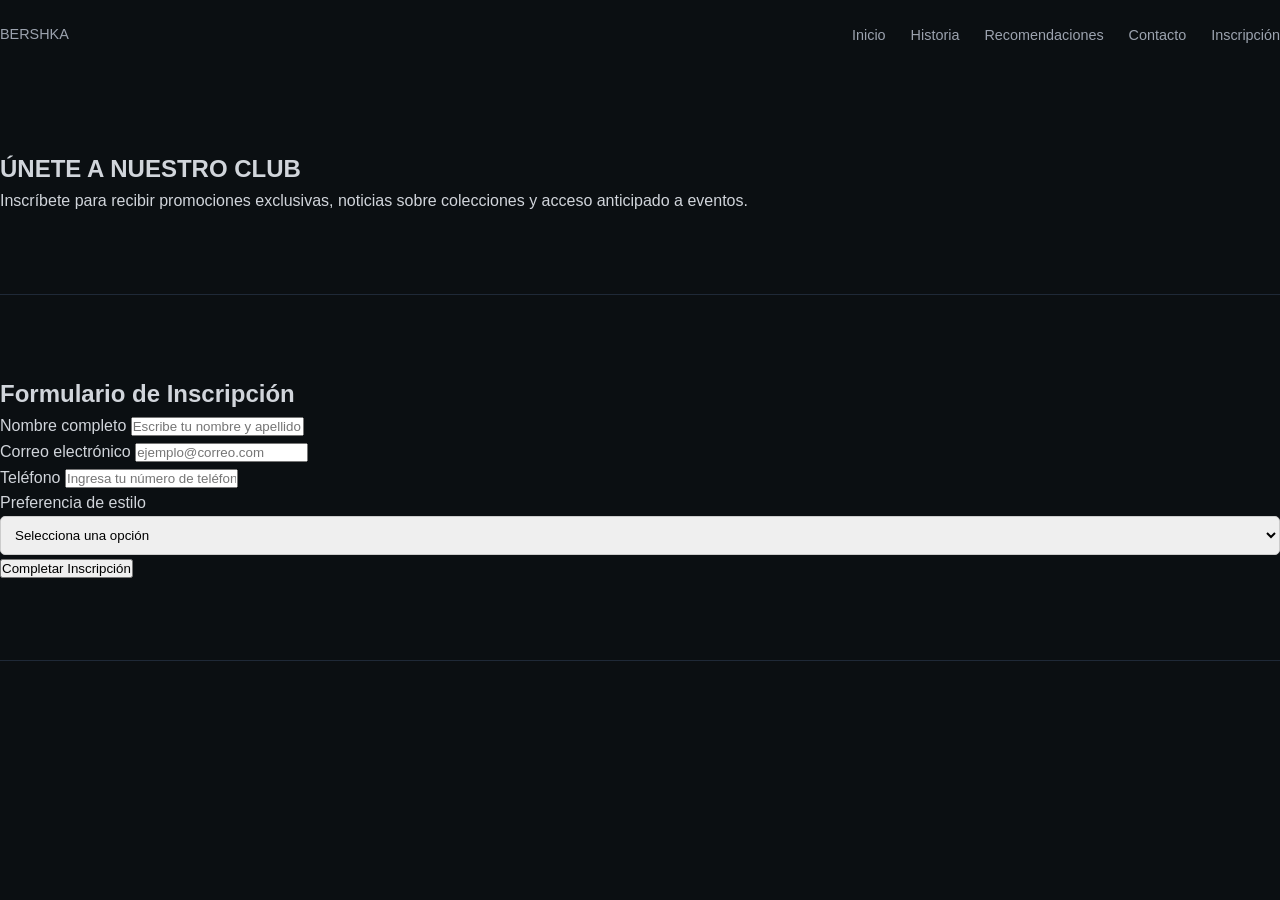
==== formulario.html @ fdd360da "agregue mi rama" ====
<!DOCTYPE html>
<html lang="es">

<head>
    <meta charset="UTF-8">
    <meta name="viewport" content="width=device-width, initial-scale=1.0">
    <title>Inscripción Bershka</title>
    <link rel="stylesheet" href="style.css">
</head>

<body>

    <nav class="navbar">
        <div class="nav-container">
            <a class="navbar-brand" href="#">
                BERSHKA
            </a>

            <ul class="nav-menu">
                <li>
                    <a class="nav-link" href="index.html">
                        Inicio
                    </a>
                </li>
                <li>
                    <a class="nav-link" href="Historia.html">
                        Historia
                    </a>
                </li>
                <li>
                    <a class="nav-link" href="recomendaciones.html">
                        Recomendaciones
                    </a>
                </li>
                <li>
                    <a class="nav-link" href="contactos.html">
                        Contacto
                    </a>
                </li>
                <li>
                    <a class="nav-link active" href="inscripcion.html">
                        Inscripción
                    </a>
                </li>
            </ul>
        </div>
    </nav>


    <main class="main-container">

        <section class="bienvenida">
            <h1>
                ÚNETE A NUESTRO CLUB
            </h1>
            <p>
                Inscríbete para recibir promociones exclusivas, noticias sobre colecciones y acceso anticipado a eventos.
            </p>
        </section>


        <section class="bienvenida contacto-form">

            <h2>
                Formulario de Inscripción
            </h2>

            <form id="formularioInscripcion">

                <div class="campo">
                    <label for="nombre">
                        Nombre completo
                    </label>
                    <input
                        type="text"
                        id="nombre"
                        name="name"
                        placeholder="Escribe tu nombre y apellido"
                        required
                    >
                </div>

                <div class="campo">
                    <label for="correo">
                        Correo electrónico
                    </label>
                    <input
                        type="email"
                        id="correo"
                        name="email"
                        placeholder="ejemplo@correo.com"
                        required
                    >
                </div>

                <div class="campo">
                    <label for="telefono">
                        Teléfono
                    </label>
                    <input
                        type="tel"
                        id="telefono"
                        name="phone"
                        placeholder="Ingresa tu número de teléfono"
                    >
                </div>

                <div class="campo">
                    <label for="categoria">
                        Preferencia de estilo
                    </label>
                    <select id="categoria" name="category" required style="width: 100%; padding: 10px; border-radius: 5px; border: 1px solid #ccc;">
                        <option value="" disabled selected>Selecciona una opción</option>
                        <option value="chica">Mujer / Chica</option>
                        <option value="chico">Hombre / Chico</option>
                        <option value="ambos">Ambos</option>
                    </select>
                </div>

                <button
                    type="submit"
                    class="btn-agregar">
                    Completar Inscripción
                </button>

            </form>

            <h3 id="mensaje"></h3>

        </section>

    </main>


    <script>
        document
            .getElementById("formularioInscripcion")
            .addEventListener("submit", async function(event) {

                event.preventDefault();

                const formulario = document.getElementById("formularioInscripcion");
                const datos = new FormData(formulario);
                const mensaje = document.getElementById("mensaje");

                try {
                    // Reemplaza la URL si vas a usar un ID de Formspree diferente para las inscripciones
                    const respuesta = await fetch(
                        "https://formspree.io/f/mgorakqr",
                        {
                            method: "POST",
                            body: datos,
                            headers: {
                                "Accept": "application/json"
                            }
                        }
                    );

                    if (respuesta.ok) {
                        mensaje.innerHTML = "✅ Te has inscrito correctamente.";
                        formulario.reset();
                    } else {
                        mensaje.innerHTML = "❌ No se pudo completar la inscripción.";
                    }

                } catch {
                    mensaje.innerHTML = "❌ Error al procesar el formulario.";
                }

            });
    </script>

</body>

</html>
---- style.css ----
/* RESET & BASE */
* {
  margin: 0;
  padding: 0;
  box-sizing: border-box;
}

body {
  background-color: #0b0f12;
  color: #d1d5db;
  font-family: 'Segoe UI', -apple-system, BlinkMacSystemFont, Roboto, sans-serif;
  line-height: 1.6;
  overflow-x: hidden;
}

.mono {
  font-family: 'Courier New', Courier, monospace;
}

/* CONTAINER */
.container {
  max-width: 1200px;
  margin: 0 auto;
  padding: 0 20px;
}

/* HEADER / NAVBAR */
header {
  border-bottom: 1px solid #1f2937;
  position: sticky;
  top: 0;
  background: rgba(11, 15, 18, 0.95);
  backdrop-filter: blur(8px);
  z-index: 100;
}

.nav-container {
  display: flex;
  justify-content: space-between;
  align-items: center;
  height: 70px;
}

.logo {
  font-weight: 800;
  font-size: 1.5rem;
  color: #ffffff;
  letter-spacing: -1px;
}

.logo span {
  color: #00ff88;
}

nav ul {
  display: flex;
  list-style: none;
  gap: 25px;
}

nav a {
  color: #9ca3af;
  text-decoration: none;
  font-size: 0.9rem;
  transition: color 0.2s;
}

nav a:hover {
  color: #00ff88;
}

.header-actions {
  display: flex;
  align-items: center;
  gap: 15px;
}

.mobile-toggle {
  display: none;
  background: transparent;
  border: 1px solid #1f2937;
  color: #00ff88;
  font-size: 1.2rem;
  padding: 5px 10px;
  border-radius: 4px;
  cursor: pointer;
}

/* BUTTONS */
.btn {
  display: inline-block;
  background-color: #00ff88;
  color: #000000;
  font-weight: 700;
  padding: 10px 20px;
  border-radius: 4px;
  text-decoration: none;
  font-size: 0.9rem;
  transition: transform 0.2s, background-color 0.2s;
}

.btn:hover {
  background-color: #00cc6a;
  transform: translateY(-2px);
}

.btn-outline {
  background: transparent;
  border: 1px solid #1f2937;
  color: #ffffff;
}

.btn-outline:hover {
  border-color: #00ff88;
  color: #00ff88;
  background: transparent;
}

/* HERO SECTION */
.hero {
  padding: 90px 0 60px;
  border-bottom: 1px solid #1f2937;
}

.tag-prefix {
  color: #00ff88;
  font-size: 0.85rem;
  margin-bottom: 15px;
  display: block;
}

.hero h1 {
  font-size: clamp(2.5rem, 5vw, 4rem);
  color: #ffffff;
  line-height: 1.1;
  margin-bottom: 20px;
  font-weight: 800;
}

.hero p {
  font-size: 1.2rem;
  color: #9ca3af;
  max-width: 650px;
  margin-bottom: 40px;
}

.cta-group {
  display: flex;
  gap: 15px;
  flex-wrap: wrap;
}

/* METRICS */
.stats-grid {
  display: grid;
  grid-template-columns: repeat(auto-fit, minmax(200px, 1fr));
  gap: 20px;
  margin-top: 50px;
}

.stat-card {
  background: #11161b;
  border: 1px solid #1f2937;
  padding: 20px;
  border-radius: 6px;
}

.stat-number {
  font-size: 2.2rem;
  font-weight: 800;
  color: #00ff88;
  display: block;
}

.stat-label {
  font-size: 0.85rem;
  color: #6b7280;
  text-transform: uppercase;
  letter-spacing: 1px;
}

/* SECTIONS COMMON */
section {
  padding: 80px 0;
  border-bottom: 1px solid #1f2937;
}

.section-title {
  font-size: 2rem;
  color: #ffffff;
  margin-bottom: 30px;
}

/* CARDS GRID (TRACKS) */
.cards-grid {
  display: grid;
  grid-template-columns: repeat(auto-fit, minmax(300px, 1fr));
  gap: 25px;
}

.card {
  background-color: #11161b;
  border: 1px solid #1f2937;
  padding: 30px;
  border-radius: 6px;
  transition: border-color 0.3s;
}

.card:hover {
  border-color: #00ff88;
}

.card-badge {
  font-size: 0.75rem;
  background: rgba(0, 255, 136, 0.1);
  color: #00ff88;
  padding: 4px 8px;
  border-radius: 4px;
  border: 1px solid rgba(0, 255, 136, 0.3);
  display: inline-block;
  margin-bottom: 15px;
}

.card h3 {
  font-size: 1.3rem;
  color: #ffffff;
  margin-bottom: 10px;
}

.card p {
  color: #9ca3af;
  font-size: 0.95rem;
}

/* TABLE */
.table-wrapper {
  overflow-x: auto;
}

.schedule-table {
  width: 100%;
  border-collapse: collapse;
  margin-top: 20px;
}

.schedule-table th,
.schedule-table td {
  padding: 15px 20px;
  text-align: left;
  border-bottom: 1px solid #1f2937;
}

.schedule-table th {
  background-color: #11161b;
  color: #ffffff;
  font-size: 0.9rem;
}

.schedule-table td {
  font-size: 0.9rem;
  color: #9ca3af;
}

.schedule-table tr:hover td {
  background-color: rgba(255, 255, 255, 0.02);
}

/* FOOTER */
footer {
  padding: 50px 0;
  background-color: #080b0d;
  color: #6b7280;
  font-size: 0.85rem;
}

.footer-flex {
  display: flex;
  justify-content: space-between;
  align-items: center;
  flex-wrap: wrap;
  gap: 20px;
}

/* RESPONSIVE */
@media (max-width: 768px) {
  .mobile-toggle {
    display: block;
  }

  nav {
    display: none;
    position: absolute;
    top: 70px;
    left: 0;
    width: 100%;
    background: #0b0f12;
    border-bottom: 1px solid #1f2937;
    padding: 20px;
  }

  nav.active {
    display: block;
  }

  nav ul {
    flex-direction: column;
    gap: 15px;
  }
}
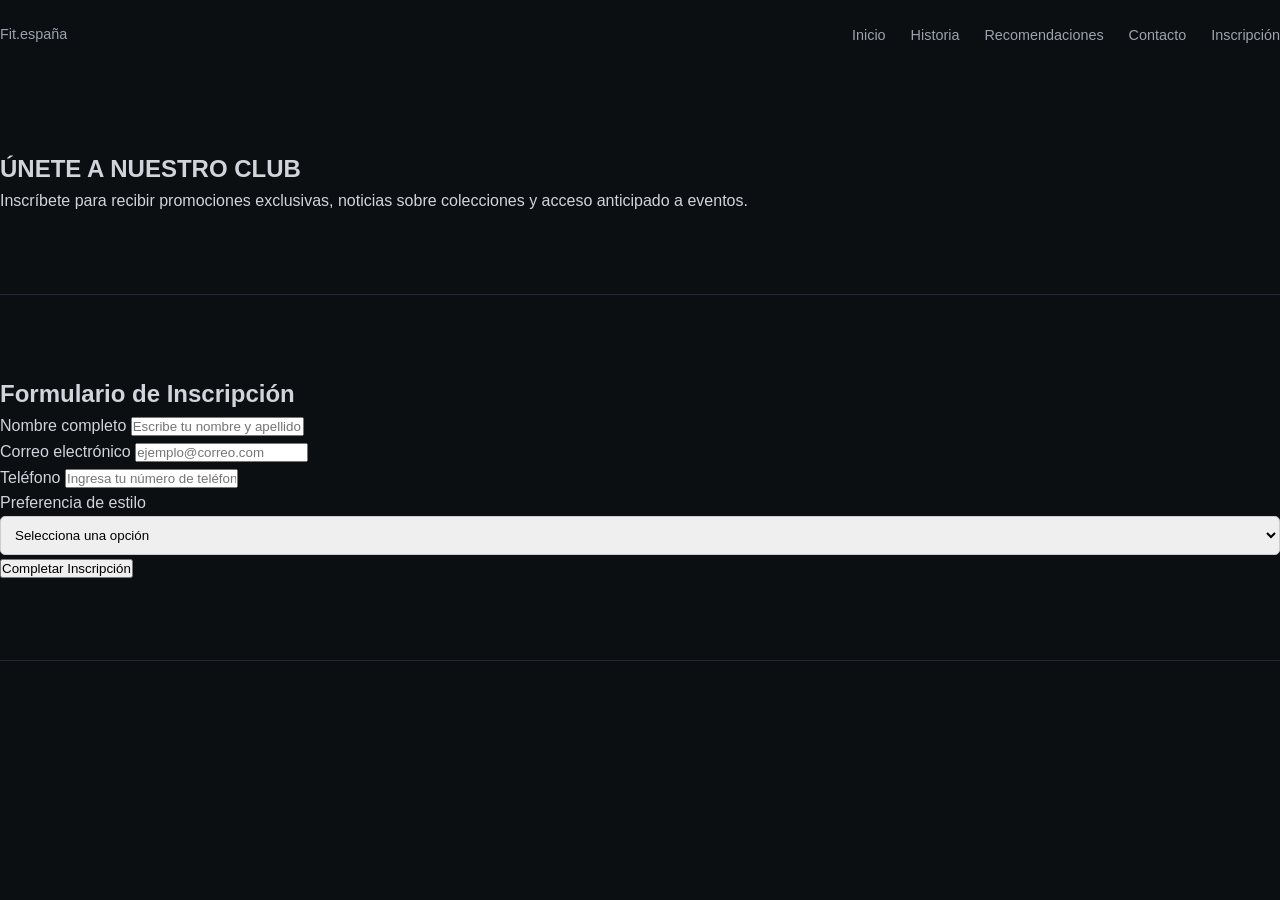
==== commit ad595dd0: "Update formulario.html" ====
--- a/formulario.html
+++ b/formulario.html
@@ -1,175 +1,175 @@
-<!DOCTYPE html>
-<html lang="es">
-
-<head>
-    <meta charset="UTF-8">
-    <meta name="viewport" content="width=device-width, initial-scale=1.0">
-    <title>Inscripción Bershka</title>
-    <link rel="stylesheet" href="style.css">
-</head>
-
-<body>
-
-    <nav class="navbar">
-        <div class="nav-container">
-            <a class="navbar-brand" href="#">
-                BERSHKA
-            </a>
-
-            <ul class="nav-menu">
-                <li>
-                    <a class="nav-link" href="index.html">
-                        Inicio
-                    </a>
-                </li>
-                <li>
-                    <a class="nav-link" href="Historia.html">
-                        Historia
-                    </a>
-                </li>
-                <li>
-                    <a class="nav-link" href="recomendaciones.html">
-                        Recomendaciones
-                    </a>
-                </li>
-                <li>
-                    <a class="nav-link" href="contactos.html">
-                        Contacto
-                    </a>
-                </li>
-                <li>
-                    <a class="nav-link active" href="inscripcion.html">
-                        Inscripción
-                    </a>
-                </li>
-            </ul>
-        </div>
-    </nav>
-
-
-    <main class="main-container">
-
-        <section class="bienvenida">
-            <h1>
-                ÚNETE A NUESTRO CLUB
-            </h1>
-            <p>
-                Inscríbete para recibir promociones exclusivas, noticias sobre colecciones y acceso anticipado a eventos.
-            </p>
-        </section>
-
-
-        <section class="bienvenida contacto-form">
-
-            <h2>
-                Formulario de Inscripción
-            </h2>
-
-            <form id="formularioInscripcion">
-
-                <div class="campo">
-                    <label for="nombre">
-                        Nombre completo
-                    </label>
-                    <input
-                        type="text"
-                        id="nombre"
-                        name="name"
-                        placeholder="Escribe tu nombre y apellido"
-                        required
-                    >
-                </div>
-
-                <div class="campo">
-                    <label for="correo">
-                        Correo electrónico
-                    </label>
-                    <input
-                        type="email"
-                        id="correo"
-                        name="email"
-                        placeholder="ejemplo@correo.com"
-                        required
-                    >
-                </div>
-
-                <div class="campo">
-                    <label for="telefono">
-                        Teléfono
-                    </label>
-                    <input
-                        type="tel"
-                        id="telefono"
-                        name="phone"
-                        placeholder="Ingresa tu número de teléfono"
-                    >
-                </div>
-
-                <div class="campo">
-                    <label for="categoria">
-                        Preferencia de estilo
-                    </label>
-                    <select id="categoria" name="category" required style="width: 100%; padding: 10px; border-radius: 5px; border: 1px solid #ccc;">
-                        <option value="" disabled selected>Selecciona una opción</option>
-                        <option value="chica">Mujer / Chica</option>
-                        <option value="chico">Hombre / Chico</option>
-                        <option value="ambos">Ambos</option>
-                    </select>
-                </div>
-
-                <button
-                    type="submit"
-                    class="btn-agregar">
-                    Completar Inscripción
-                </button>
-
-            </form>
-
-            <h3 id="mensaje"></h3>
-
-        </section>
-
-    </main>
-
-
-    <script>
-        document
-            .getElementById("formularioInscripcion")
-            .addEventListener("submit", async function(event) {
-
-                event.preventDefault();
-
-                const formulario = document.getElementById("formularioInscripcion");
-                const datos = new FormData(formulario);
-                const mensaje = document.getElementById("mensaje");
-
-                try {
-                    // Reemplaza la URL si vas a usar un ID de Formspree diferente para las inscripciones
-                    const respuesta = await fetch(
-                        "https://formspree.io/f/mgorakqr",
-                        {
-                            method: "POST",
-                            body: datos,
-                            headers: {
-                                "Accept": "application/json"
-                            }
-                        }
-                    );
-
-                    if (respuesta.ok) {
-                        mensaje.innerHTML = "✅ Te has inscrito correctamente.";
-                        formulario.reset();
-                    } else {
-                        mensaje.innerHTML = "❌ No se pudo completar la inscripción.";
-                    }
-
-                } catch {
-                    mensaje.innerHTML = "❌ Error al procesar el formulario.";
-                }
-
-            });
-    </script>
-
-</body>
-
-</html>+<!DOCTYPE html>
+<html lang="es">
+
+<head>
+    <meta charset="UTF-8">
+    <meta name="viewport" content="width=device-width, initial-scale=1.0">
+    <title>Inscripción </title>
+    <link rel="stylesheet" href="style.css">
+</head>
+
+<body>
+
+    <nav class="navbar">
+        <div class="nav-container">
+            <a class="navbar-brand" href="#">
+                Fit.españa
+            </a>
+
+            <ul class="nav-menu">
+                <li>
+                    <a class="nav-link" href="index.html">
+                        Inicio
+                    </a>
+                </li>
+                <li>
+                    <a class="nav-link" href="Historia.html">
+                        Historia
+                    </a>
+                </li>
+                <li>
+                    <a class="nav-link" href="recomendaciones.html">
+                        Recomendaciones
+                    </a>
+                </li>
+                <li>
+                    <a class="nav-link" href="contactos.html">
+                        Contacto
+                    </a>
+                </li>
+                <li>
+                    <a class="nav-link active" href="inscripcion.html">
+                        Inscripción
+                    </a>
+                </li>
+            </ul>
+        </div>
+    </nav>
+
+
+    <main class="main-container">
+
+        <section class="bienvenida">
+            <h1>
+                ÚNETE A NUESTRO CLUB
+            </h1>
+            <p>
+                Inscríbete para recibir promociones exclusivas, noticias sobre colecciones y acceso anticipado a eventos.
+            </p>
+        </section>
+
+
+        <section class="bienvenida contacto-form">
+
+            <h2>
+                Formulario de Inscripción
+            </h2>
+
+            <form id="formularioInscripcion">
+
+                <div class="campo">
+                    <label for="nombre">
+                        Nombre completo
+                    </label>
+                    <input
+                        type="text"
+                        id="nombre"
+                        name="name"
+                        placeholder="Escribe tu nombre y apellido"
+                        required
+                    >
+                </div>
+
+                <div class="campo">
+                    <label for="correo">
+                        Correo electrónico
+                    </label>
+                    <input
+                        type="email"
+                        id="correo"
+                        name="email"
+                        placeholder="ejemplo@correo.com"
+                        required
+                    >
+                </div>
+
+                <div class="campo">
+                    <label for="telefono">
+                        Teléfono
+                    </label>
+                    <input
+                        type="tel"
+                        id="telefono"
+                        name="phone"
+                        placeholder="Ingresa tu número de teléfono"
+                    >
+                </div>
+
+                <div class="campo">
+                    <label for="categoria">
+                        Preferencia de estilo
+                    </label>
+                    <select id="categoria" name="category" required style="width: 100%; padding: 10px; border-radius: 5px; border: 1px solid #ccc;">
+                        <option value="" disabled selected>Selecciona una opción</option>
+                        <option value="chica">Mujer / Chica</option>
+                        <option value="chico">Hombre / Chico</option>
+                        <option value="ambos">Ambos</option>
+                    </select>
+                </div>
+
+                <button
+                    type="submit"
+                    class="btn-agregar">
+                    Completar Inscripción
+                </button>
+
+            </form>
+
+            <h3 id="mensaje"></h3>
+
+        </section>
+
+    </main>
+
+
+    <script>
+        document
+            .getElementById("formularioInscripcion")
+            .addEventListener("submit", async function(event) {
+
+                event.preventDefault();
+
+                const formulario = document.getElementById("formularioInscripcion");
+                const datos = new FormData(formulario);
+                const mensaje = document.getElementById("mensaje");
+
+                try {
+                    // Reemplaza la URL si vas a usar un ID de Formspree diferente para las inscripciones
+                    const respuesta = await fetch(
+                        "https://formspree.io/f/mgorakqr",
+                        {
+                            method: "POST",
+                            body: datos,
+                            headers: {
+                                "Accept": "application/json"
+                            }
+                        }
+                    );
+
+                    if (respuesta.ok) {
+                        mensaje.innerHTML = "✅ Te has inscrito correctamente.";
+                        formulario.reset();
+                    } else {
+                        mensaje.innerHTML = "❌ No se pudo completar la inscripción.";
+                    }
+
+                } catch {
+                    mensaje.innerHTML = "❌ Error al procesar el formulario.";
+                }
+
+            });
+    </script>
+
+</body>
+
+</html>
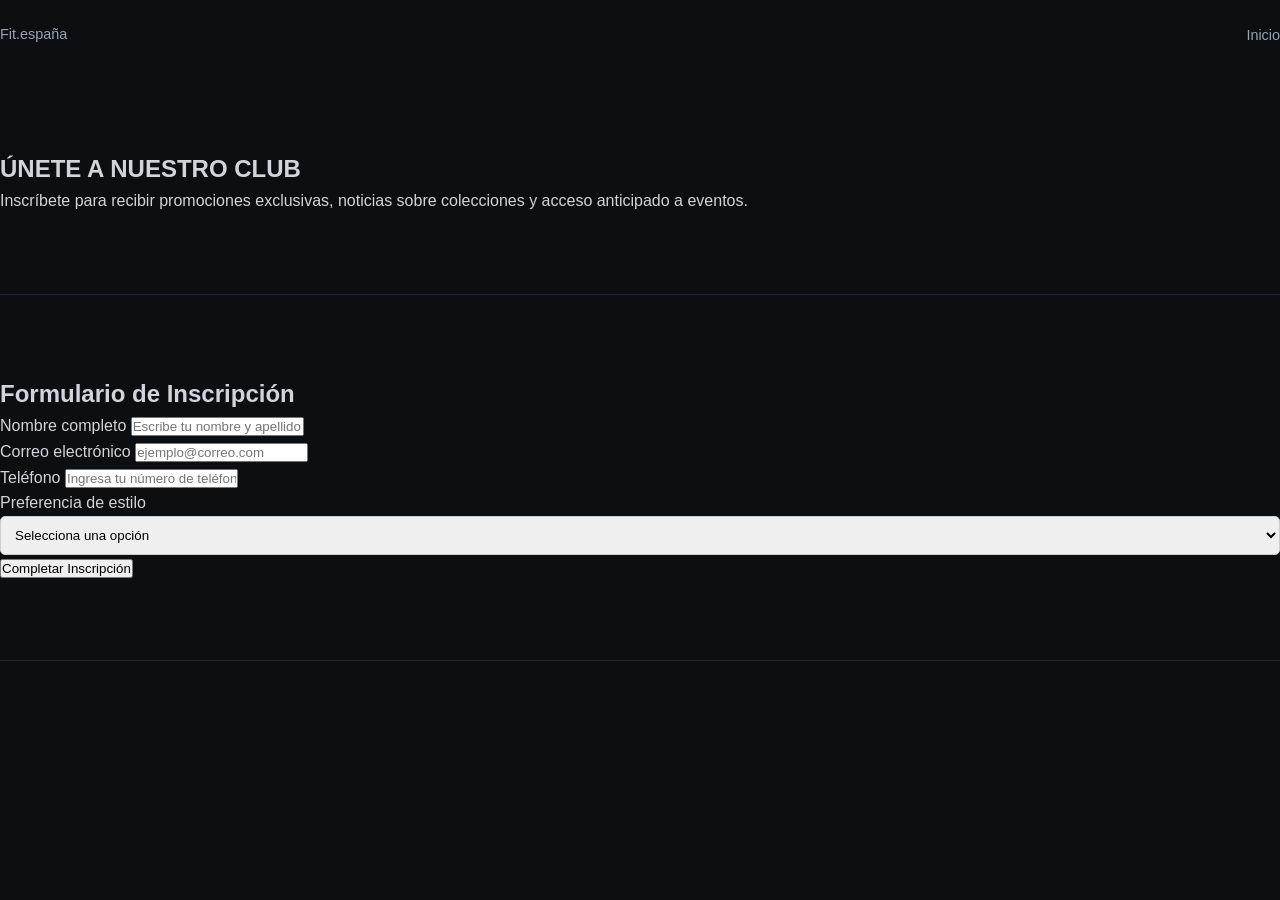
==== commit 9be2a2d4: "Update formulario.html" ====
--- a/formulario.html
+++ b/formulario.html
@@ -22,26 +22,7 @@
                         Inicio
                     </a>
                 </li>
-                <li>
-                    <a class="nav-link" href="Historia.html">
-                        Historia
-                    </a>
-                </li>
-                <li>
-                    <a class="nav-link" href="recomendaciones.html">
-                        Recomendaciones
-                    </a>
-                </li>
-                <li>
-                    <a class="nav-link" href="contactos.html">
-                        Contacto
-                    </a>
-                </li>
-                <li>
-                    <a class="nav-link active" href="inscripcion.html">
-                        Inscripción
-                    </a>
-                </li>
+                
             </ul>
         </div>
     </nav>
@@ -144,7 +125,6 @@
                 const mensaje = document.getElementById("mensaje");
 
                 try {
-                    // Reemplaza la URL si vas a usar un ID de Formspree diferente para las inscripciones
                     const respuesta = await fetch(
                         "https://formspree.io/f/mgorakqr",
                         {
